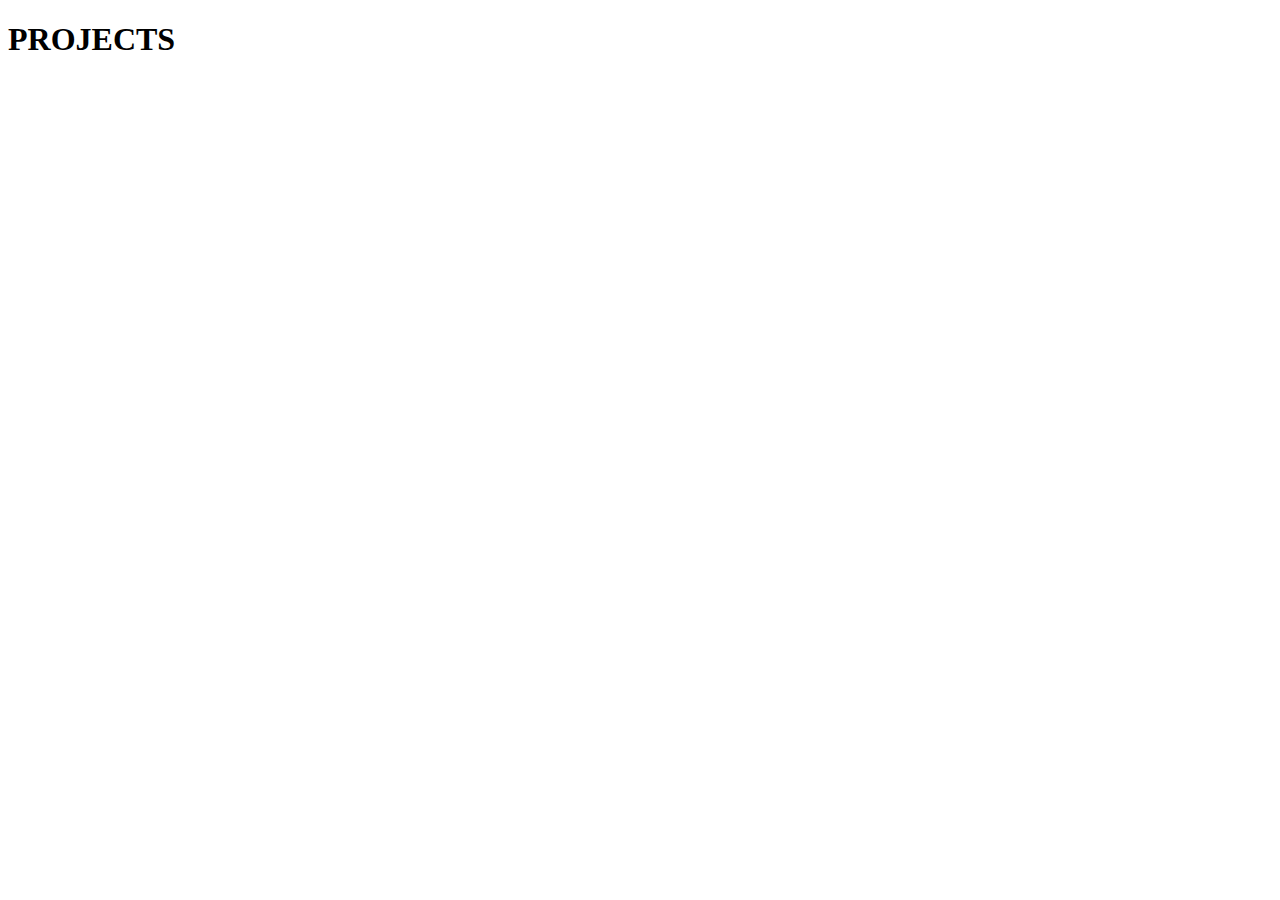
==== projects.html @ 4c06cb12 "Yvette-Luong-day2 Responsive-Design" ====
<!DOCTYPE html>
<html lang="en">
<head>
    <meta charset="UTF-8">
    <meta name="viewport" content="width=device-width, initial-scale=1.0">
    <link rel="stylesheet" href="style/index.css">
<title>Document</title>
</head>
<body>
    <h1> PROJECTS </h1>
  
</body>
</html>
---- style/index.css ----
.container {
    width: 100%;
    height: 100%;
    display: flex;
    flex-direction: column;
}

.nav-bar {
    display: flex;
    height: 10%; 
}

.nav-buttons {
    align-items: flex-end;
}

button {
    background-color: purple; 
    border: none;
    color: white;
    padding: 15px 32px;
    text-align: center;
    text-decoration: none;
    font-size: 16px;
}

.row {
    display: flex;
    flex-direction: row;
    height: 20%;
    width: 100%;
    margin: 1rem;
}

.row-50 {
    overflow: hidden;
    width: 50%;
    height: 300px;
    margin: 1rem; 
}

.row-25 {
    overflow: hidden;
    width: 25%;
    margin: 1rem;
}

.hero {
    display: flex;
    flex-direction: row;
    width: 100%;
    height: 25%;
}

.footer {
    height: 15%;
}
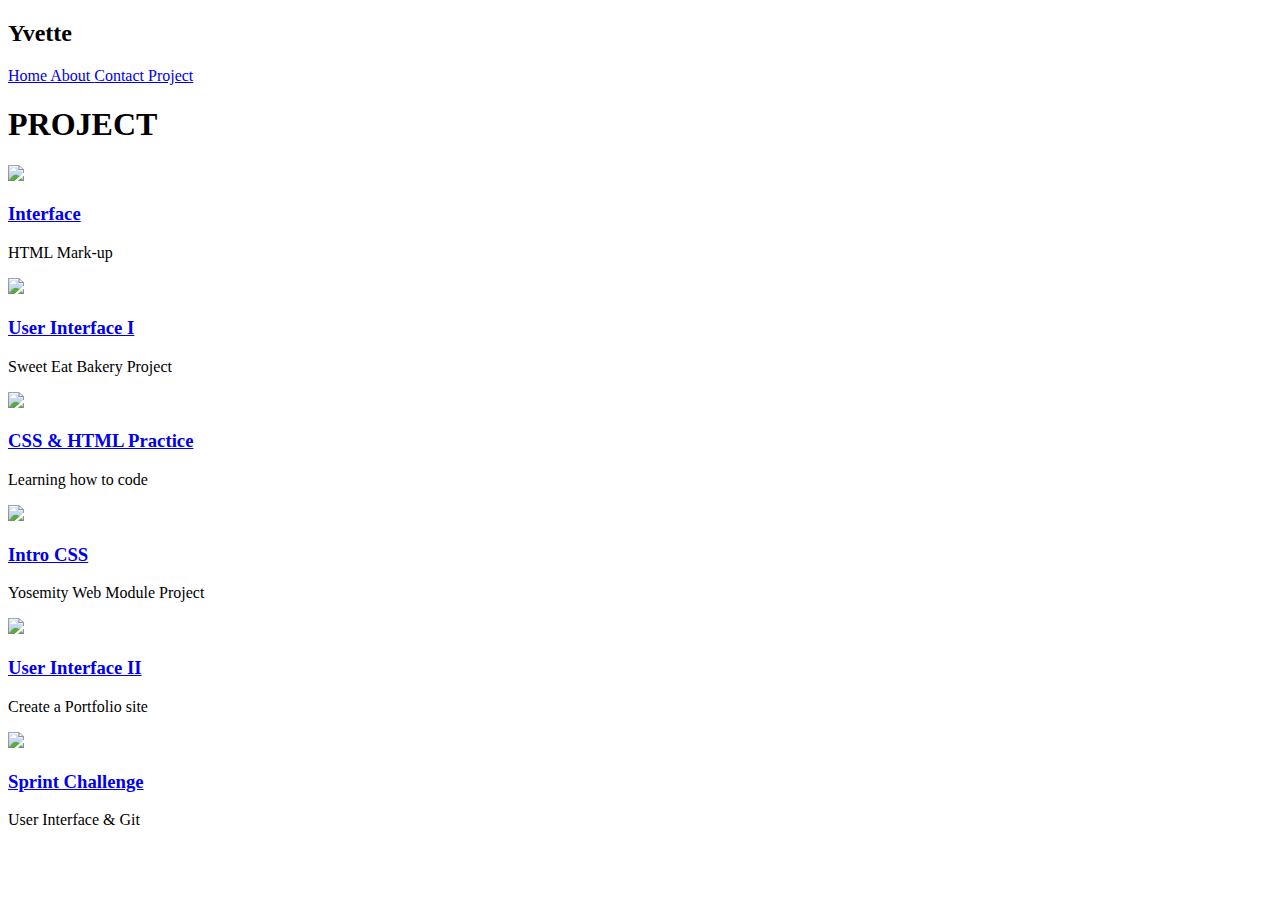
==== commit 2fdb4c1b: "updated 800px and 500px media query and linked project website" ====
--- a/projects.html
+++ b/projects.html
@@ -1,13 +1,67 @@
 <!DOCTYPE html>
 <html lang="en">
 <head>
+    <link rel="stylesheet" href="C:\Lambda\User-Interface-II\style\index.css"/>
     <meta charset="UTF-8">
     <meta name="viewport" content="width=device-width, initial-scale=1.0">
-    <link rel="stylesheet" href="style/index.css">
-<title>Document</title>
+    <title> Project </title>
 </head>
-<body>
-    <h1> PROJECTS </h1>
-  
+<body class="project-body">
+<section class="project-header-content">  
+    <div class="project-nav-bar"> 
+        <div class="project-title">
+         <h2>Yvette</h2>
+        </div>
+        <nav class="project-navigation">
+            <a href="C:\Lambda\User-Interface-II\index.html">Home </a>
+            <a href="C:\Lambda\User-Interface-II\about.html">About </a>
+            <a href="C:\Lambda\User-Interface-II\contact.html">Contact </a>
+            <a href="C:\Lambda\User-Interface-II\projects.html">Project </a>
+        </nav>
+    </div>
+</section>
+    <h1> PROJECT </h1>
+    <section>
+        <div class"project-gallery">
+                <div class="project-row">
+                        <div class="row-wrap2">
+                            <img src="https://images.unsplash.com/photo-1502951682449-e5b93545d46e?ixlib=rb-1.2.1&ixid=eyJhcHBfaWQiOjEyMDd9&auto=format&fit=crop&w=966&q=80">
+                            <h3><a href="https://codepen.io/yvetteLH/pen/QWyLaqB"> Interface </a></h3>
+                            <p>HTML Mark-up</p>
+                        </div>
+                                
+                        <div class="row-wrap2 ">
+                            <img src="https://images.unsplash.com/photo-1513215057434-e2410667c2d1?ixlib=rb-1.2.1&ixid=eyJhcHBfaWQiOjEyMDd9&auto=format&fit=crop&w=1051&q=80">
+                            <h3> <a href="https://codepen.io/yvetteLH/full/gOPYodX"> User Interface I </a> </h3>
+                            <P>Sweet Eat Bakery Project</p>
+                        </div>
+            
+                        <div class="row-wrap2 ">
+                            <img src="https://images.unsplash.com/photo-1523437113738-bbd3cc89fb19?ixlib=rb-1.2.1&ixid=eyJhcHBfaWQiOjEyMDd9&auto=format&fit=crop&w=500&q=60">
+                            <h3><a href="https://codepen.io/yvetteLH/full/QWyLVoJ"> CSS & HTML Practice</a></h3>
+                            <p>Learning how to code</p>
+                        </div>
+          
+                        <div class="row-wrap2">
+                            <img src="https://images.unsplash.com/photo-1520901157462-0ea3fb2f9024?ixlib=rb-1.2.1&ixid=eyJhcHBfaWQiOjEyMDd9&auto=format&fit=crop&w=1050&q=80">
+                            <h3><a href="file:///C:/Lambda/web-module-project-intro-css/index.html"> Intro CSS</a></h3>
+                            <p>Yosemity Web Module Project</p>
+                        </div>     
+       
+                        <div class="row-wrap2">
+                            <img src="https://images.unsplash.com/photo-1520607162513-77705c0f0d4a?ixlib=rb-1.2.1&ixid=eyJhcHBfaWQiOjEyMDd9&auto=format&fit=crop&w=1049&q=80">
+                            <h3><a href="file:///C:/Lambda/User-Interface-II/index.html"> User Interface II </a></h3>
+                            <P>Create a Portfolio site</p>
+                        </div>   
+       
+                        <div class="row-wrap2">
+                            <img src="https://images.unsplash.com/photo-1484417894907-623942c8ee29?ixlib=rb-1.2.1&ixid=eyJhcHBfaWQiOjEyMDd9&auto=format&fit=crop&w=889&q=80">
+                            <h3><a href="file:///C:/Lambda/web-Sprint-Challenge-User-Interface-and-Git/index.html"> Sprint Challenge </a> </h3>
+                            <p>User Interface & Git </p>
+                        </div>   
+                </div>
+            </div> 
+        </div>
+</section>
 </body>
 </html>